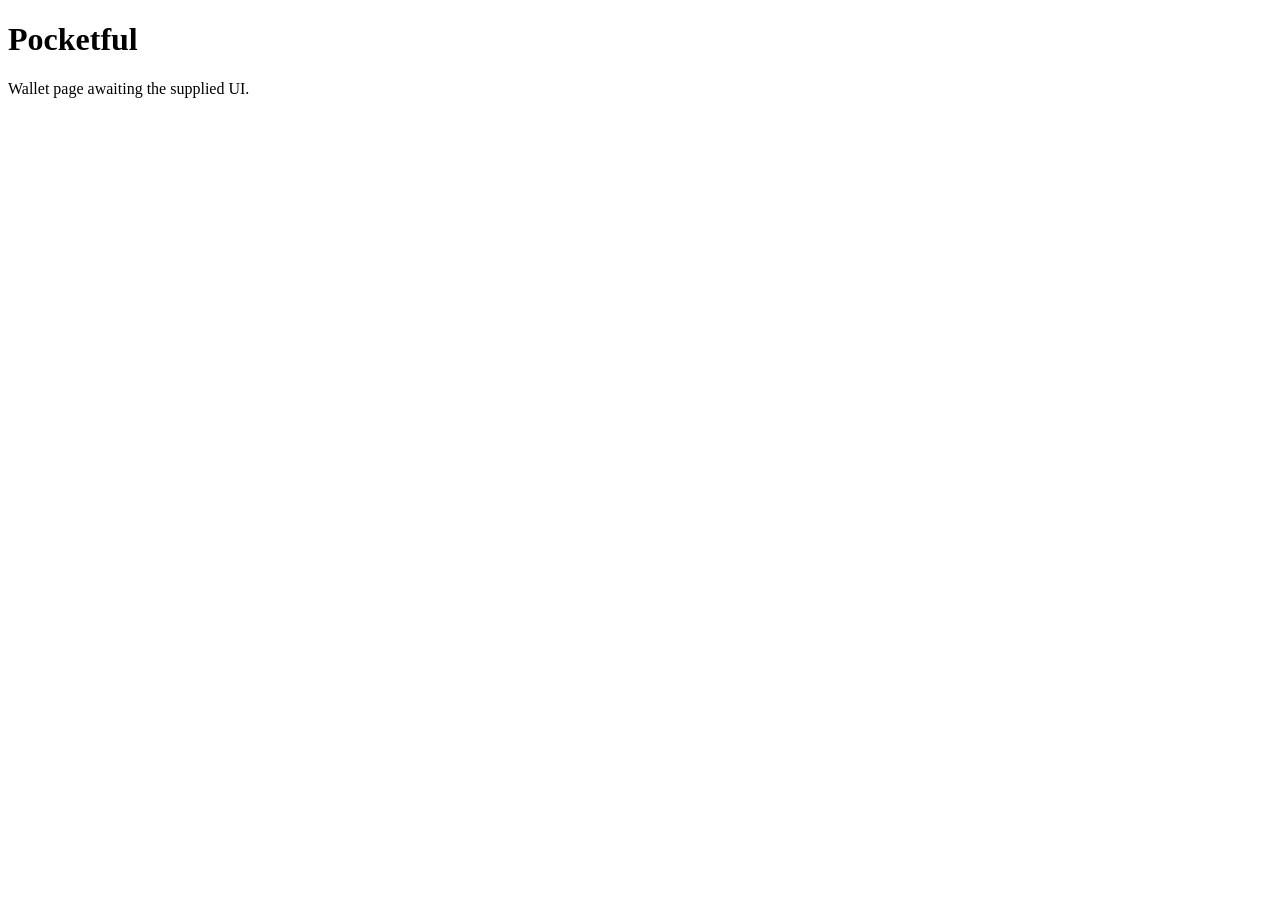
==== stage-2/ui/index.html @ f60ba6f7 "W-8: Add transactional authorizations captures expiry and compatible snapshots" ====
<!doctype html><html lang="en"><meta charset="utf-8"><meta name="viewport" content="width=device-width,initial-scale=1"><title>Pocketful</title><main><h1>Pocketful</h1><p>Wallet page awaiting the supplied UI.</p></main></html>
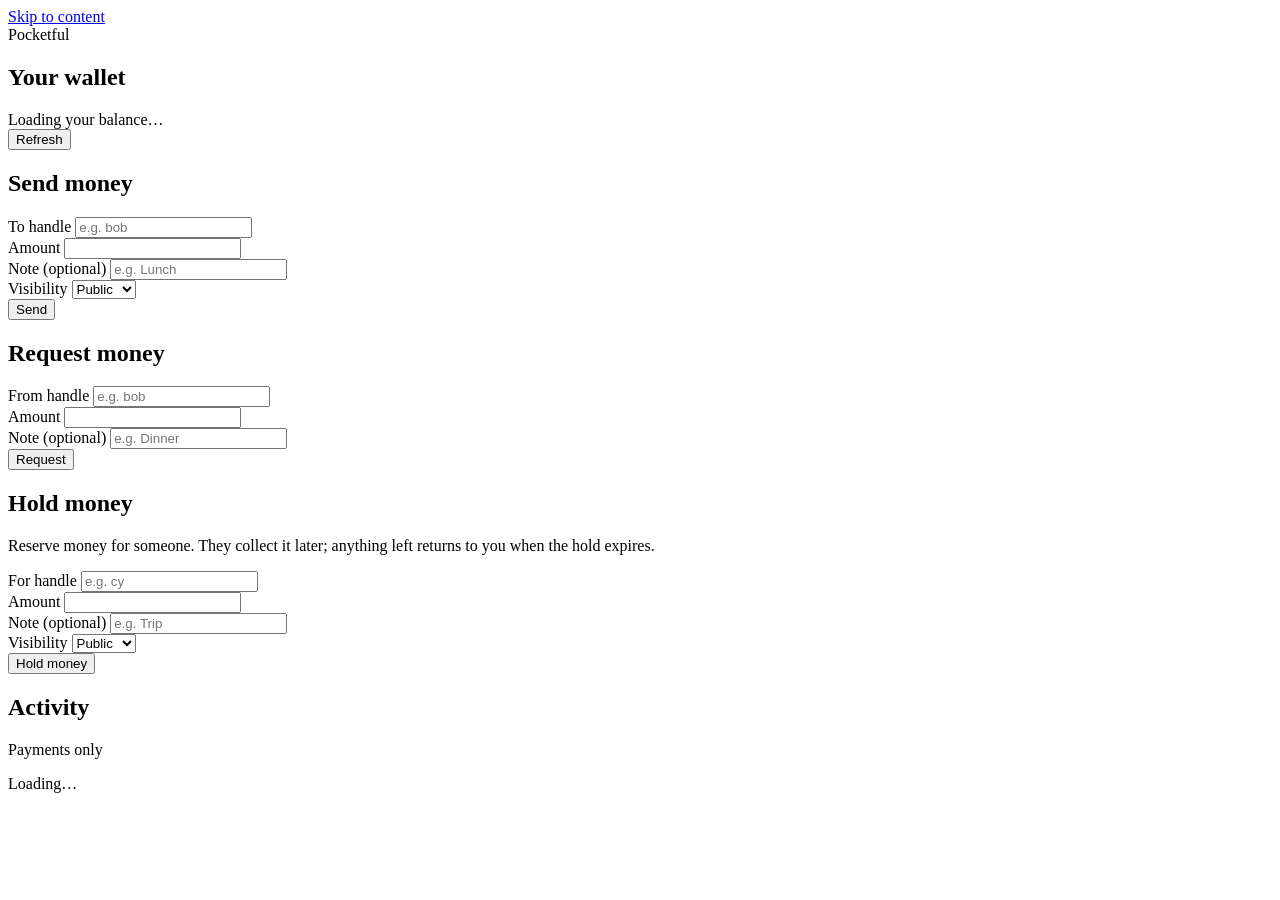
==== commit cb17fe0e: "W-7: screens built to Checker's design pick and integrated into stage-2/ui Parts 1 and 2. stage-2/ui" ====
--- a/stage-2/ui/index.html
+++ b/stage-2/ui/index.html
@@ -1 +1,95 @@
-<!doctype html><html lang="en"><meta charset="utf-8"><meta name="viewport" content="width=device-width,initial-scale=1"><title>Pocketful</title><main><h1>Pocketful</h1><p>Wallet page awaiting the supplied UI.</p></main></html>
+<!doctype html>
+<html lang="en">
+<head>
+<meta charset="utf-8">
+<meta name="viewport" content="width=device-width, initial-scale=1">
+<meta name="theme-color" content="#136C63">
+<title>Wallet · Pocketful</title>
+<link rel="stylesheet" href="/ui/theme.css">
+<script src="/ui/pocketful-core.js" defer></script>
+<script src="/ui/app.js" defer></script>
+</head>
+<body data-page="index">
+<a class="skip" href="#main">Skip to content</a>
+<header id="shell" class="topbar"><div class="shell"><span class="brand">Pocketful</span></div></header>
+<main id="main" class="page page-index">
+  <section class="wallet-panel" aria-label="Wallet">
+    <h1 class="sr-only">Your wallet</h1><div id="wallet" class="wallet-body"><div class="wallet-loading" role="status"><span class="sr-only">Loading your balance…</span><span class="sk-bar sk-bar-wide" aria-hidden="true"></span><span class="sk-bar" aria-hidden="true"></span></div></div>
+    <button type="button" class="button button-refresh" data-testid="wallet-refresh">Refresh</button>
+    <div id="refresh-status" class="refresh-status" aria-live="polite"></div>
+  </section>
+  <div class="money-forms">
+  <form class="card form" id="pay-form" novalidate>
+    <h2>Send money</h2>
+    <div class="field">
+      <label for="pay-handle">To handle</label>
+      <input id="pay-handle" data-testid="pay-handle" autocomplete="off" autocapitalize="none" spellcheck="false" placeholder="e.g. bob">
+    </div>
+    <div class="field">
+      <label for="pay-amount" data-currency-label="Amount">Amount</label>
+      <input id="pay-amount" data-testid="pay-amount" data-amount-input inputmode="decimal" autocomplete="off">
+    </div>
+    <div class="field">
+      <label for="pay-note">Note <span class="optional">(optional)</span></label>
+      <input id="pay-note" data-testid="pay-note" maxlength="200" autocomplete="off" placeholder="e.g. Lunch">
+    </div>
+    <div class="field">
+      <label for="pay-visibility">Visibility</label>
+      <select id="pay-visibility" data-testid="pay-visibility">
+        <option value="public">Public</option>
+        <option value="private">Private</option>
+      </select>
+    </div>
+    <button type="submit" class="button button-primary button-block" data-testid="pay-submit">Send</button>
+    <div id="pay-messages" class="messages" aria-live="polite"></div>
+  </form>
+  <form class="card form" id="request-form" novalidate>
+    <h2>Request money</h2>
+    <div class="field">
+      <label for="request-handle">From handle</label>
+      <input id="request-handle" data-testid="request-handle" autocomplete="off" autocapitalize="none" spellcheck="false" placeholder="e.g. bob">
+    </div>
+    <div class="field">
+      <label for="request-amount" data-currency-label="Amount">Amount</label>
+      <input id="request-amount" data-testid="request-amount" data-amount-input inputmode="decimal" autocomplete="off">
+    </div>
+    <div class="field">
+      <label for="request-note">Note <span class="optional">(optional)</span></label>
+      <input id="request-note" data-testid="request-note" maxlength="200" autocomplete="off" placeholder="e.g. Dinner">
+    </div>
+    <button type="submit" class="button button-primary button-block" data-testid="request-submit">Request</button>
+    <div id="request-messages" class="messages" aria-live="polite"></div>
+  </form>
+  <form class="card form" id="authorize-form" novalidate>
+    <h2>Hold money</h2>
+    <p class="form-hint">Reserve money for someone. They collect it later; anything left returns to you when the hold expires.</p>
+    <div class="field">
+      <label for="authorize-handle">For handle</label>
+      <input id="authorize-handle" data-testid="authorize-handle" autocomplete="off" autocapitalize="none" spellcheck="false" placeholder="e.g. cy">
+    </div>
+    <div class="field">
+      <label for="authorize-amount" data-currency-label="Amount">Amount</label>
+      <input id="authorize-amount" data-testid="authorize-amount" data-amount-input inputmode="decimal" autocomplete="off">
+    </div>
+    <div class="field">
+      <label for="authorize-note">Note <span class="optional">(optional)</span></label>
+      <input id="authorize-note" data-testid="authorize-note" maxlength="200" autocomplete="off" placeholder="e.g. Trip">
+    </div>
+    <div class="field">
+      <label for="authorize-visibility">Visibility</label>
+      <select id="authorize-visibility" data-testid="authorize-visibility">
+        <option value="public">Public</option>
+        <option value="private">Private</option>
+      </select>
+    </div>
+    <button type="submit" class="button button-primary button-block" data-testid="authorize-submit">Hold money</button>
+    <div id="authorize-messages" class="messages" aria-live="polite"></div>
+  </form>
+  </div>
+  <section class="card activity" aria-labelledby="activity-title">
+    <div class="card-head"><h2 id="activity-title">Activity</h2><p class="card-sub">Payments only</p></div>
+    <div id="activity"><div class="skeleton" role="status"><span class="sr-only">Loading…</span><div class="skeleton-row" aria-hidden="true"><span class="sk-dot"></span><span class="sk-lines"><span></span><span></span></span></div><div class="skeleton-row" aria-hidden="true"><span class="sk-dot"></span><span class="sk-lines"><span></span><span></span></span></div><div class="skeleton-row" aria-hidden="true"><span class="sk-dot"></span><span class="sk-lines"><span></span><span></span></span></div></div></div>
+  </section>
+</main>
+</body>
+</html>
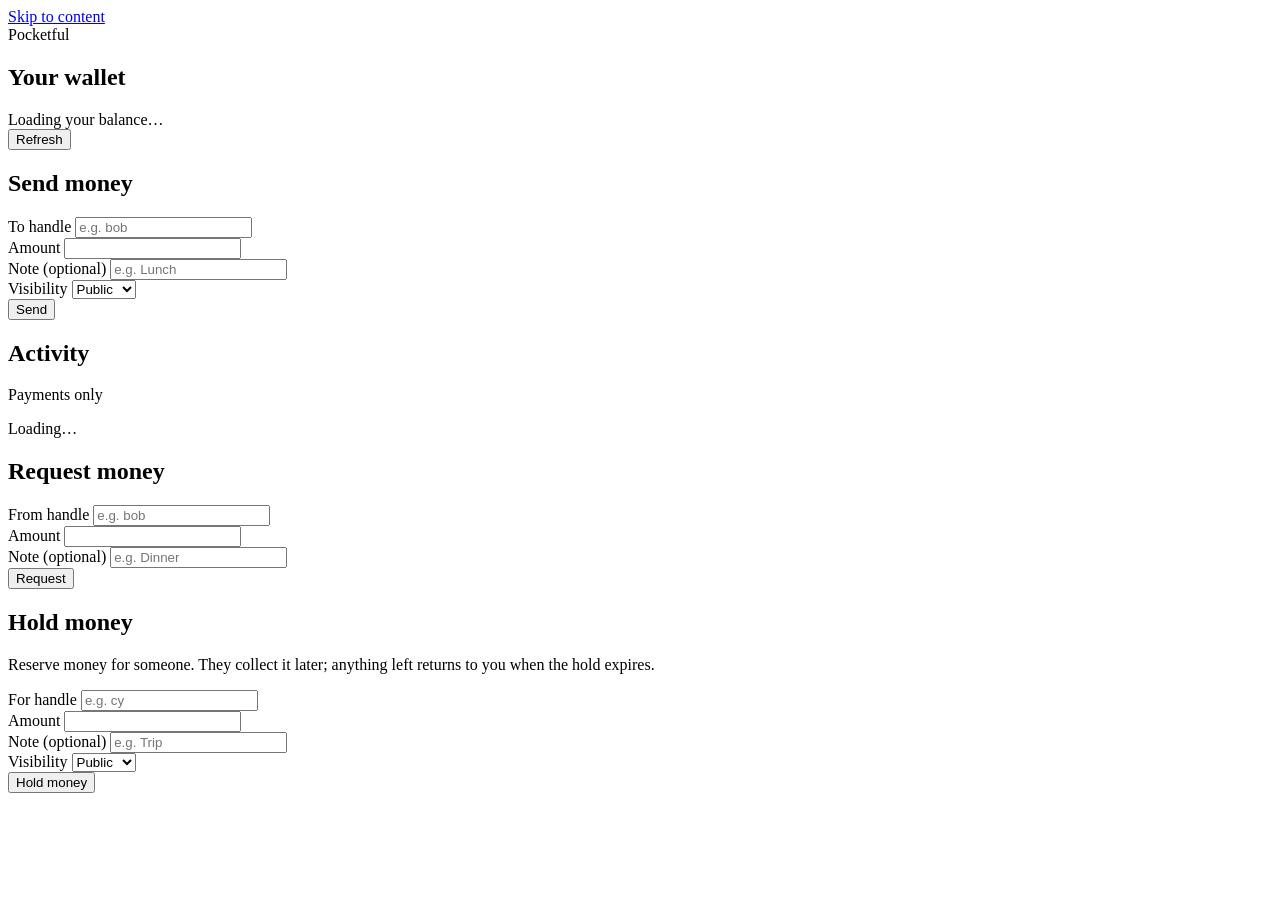
==== commit f220845c: "W-7: interface polish I-1..I-4 and PF-A6 (44 px controls) I-1: the activity Private marker is a lock" ====
--- a/stage-2/ui/index.html
+++ b/stage-2/ui/index.html
@@ -18,8 +18,7 @@
     <button type="button" class="button button-refresh" data-testid="wallet-refresh">Refresh</button>
     <div id="refresh-status" class="refresh-status" aria-live="polite"></div>
   </section>
-  <div class="money-forms">
-  <form class="card form" id="pay-form" novalidate>
+  <form class="card form pay-form" id="pay-form" novalidate>
     <h2>Send money</h2>
     <div class="field">
       <label for="pay-handle">To handle</label>
@@ -43,7 +42,11 @@
     <button type="submit" class="button button-primary button-block" data-testid="pay-submit">Send</button>
     <div id="pay-messages" class="messages" aria-live="polite"></div>
   </form>
-  <form class="card form" id="request-form" novalidate>
+  <section class="card activity" aria-labelledby="activity-title">
+    <div class="card-head"><h2 id="activity-title">Activity</h2><p class="card-sub">Payments only</p></div>
+    <div id="activity"><div class="skeleton" role="status"><span class="sr-only">Loading…</span><div class="skeleton-row" aria-hidden="true"><span class="sk-dot"></span><span class="sk-lines"><span></span><span></span></span></div><div class="skeleton-row" aria-hidden="true"><span class="sk-dot"></span><span class="sk-lines"><span></span><span></span></span></div><div class="skeleton-row" aria-hidden="true"><span class="sk-dot"></span><span class="sk-lines"><span></span><span></span></span></div></div></div>
+  </section>
+  <form class="card form request-form" id="request-form" novalidate>
     <h2>Request money</h2>
     <div class="field">
       <label for="request-handle">From handle</label>
@@ -60,7 +63,7 @@
     <button type="submit" class="button button-primary button-block" data-testid="request-submit">Request</button>
     <div id="request-messages" class="messages" aria-live="polite"></div>
   </form>
-  <form class="card form" id="authorize-form" novalidate>
+  <form class="card form hold-form" id="authorize-form" novalidate>
     <h2>Hold money</h2>
     <p class="form-hint">Reserve money for someone. They collect it later; anything left returns to you when the hold expires.</p>
     <div class="field">
@@ -85,11 +88,6 @@
     <button type="submit" class="button button-primary button-block" data-testid="authorize-submit">Hold money</button>
     <div id="authorize-messages" class="messages" aria-live="polite"></div>
   </form>
-  </div>
-  <section class="card activity" aria-labelledby="activity-title">
-    <div class="card-head"><h2 id="activity-title">Activity</h2><p class="card-sub">Payments only</p></div>
-    <div id="activity"><div class="skeleton" role="status"><span class="sr-only">Loading…</span><div class="skeleton-row" aria-hidden="true"><span class="sk-dot"></span><span class="sk-lines"><span></span><span></span></span></div><div class="skeleton-row" aria-hidden="true"><span class="sk-dot"></span><span class="sk-lines"><span></span><span></span></span></div><div class="skeleton-row" aria-hidden="true"><span class="sk-dot"></span><span class="sk-lines"><span></span><span></span></span></div></div></div>
-  </section>
 </main>
 </body>
 </html>
